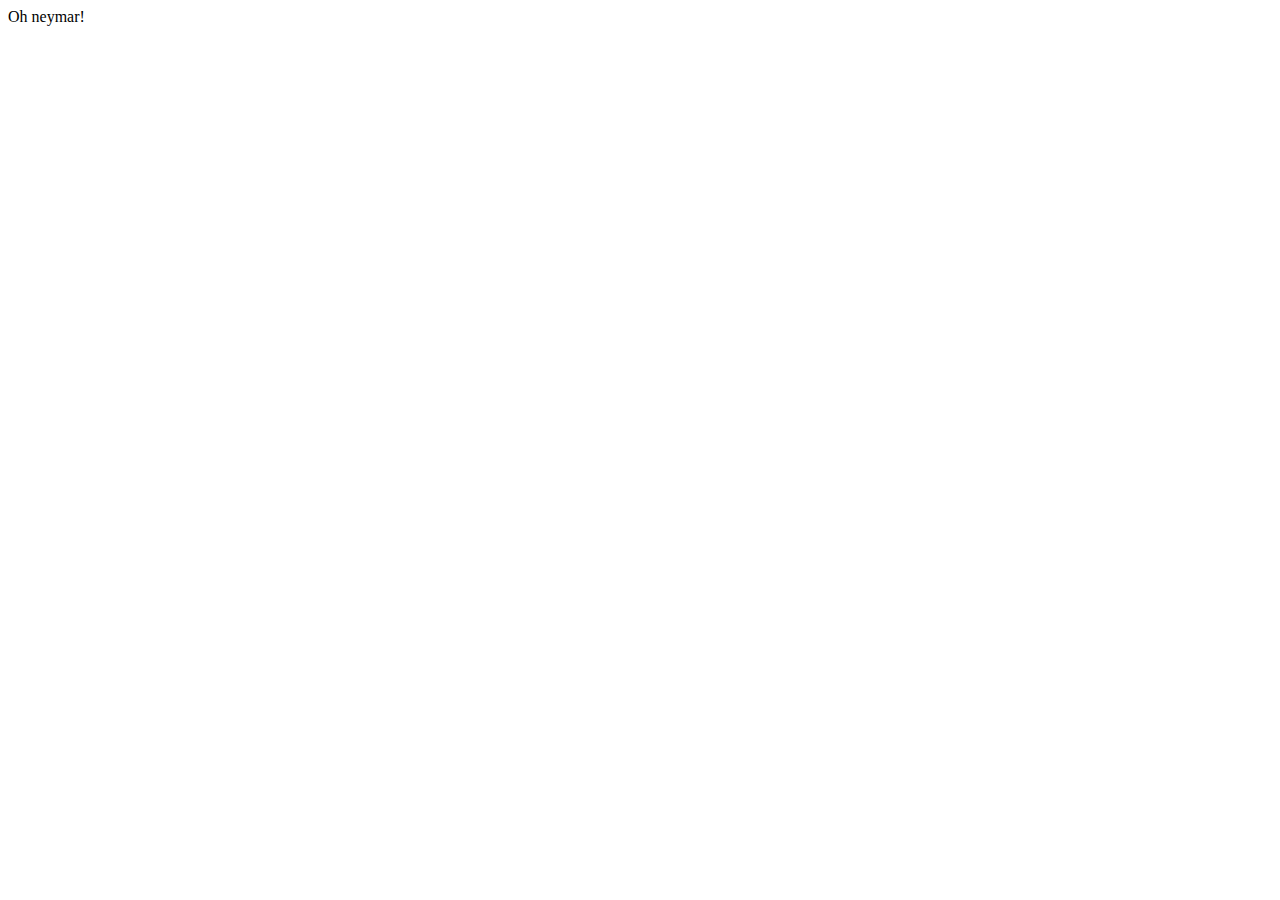
==== site/page1.html @ 8d1518c5 "add uma pasta" ====
<!DOCTYPE html>
<html lang="en">
<head>
    <meta charset="UTF-8">
    <meta http-equiv="X-UA-Compatible" content="IE=edge">
    <meta name="viewport" content="width=device-width, initial-scale=1.0">
    <title>Document</title>
</head>
<body>
    <header>
        Oh neymar!
    </header>
    
</body>
</html>
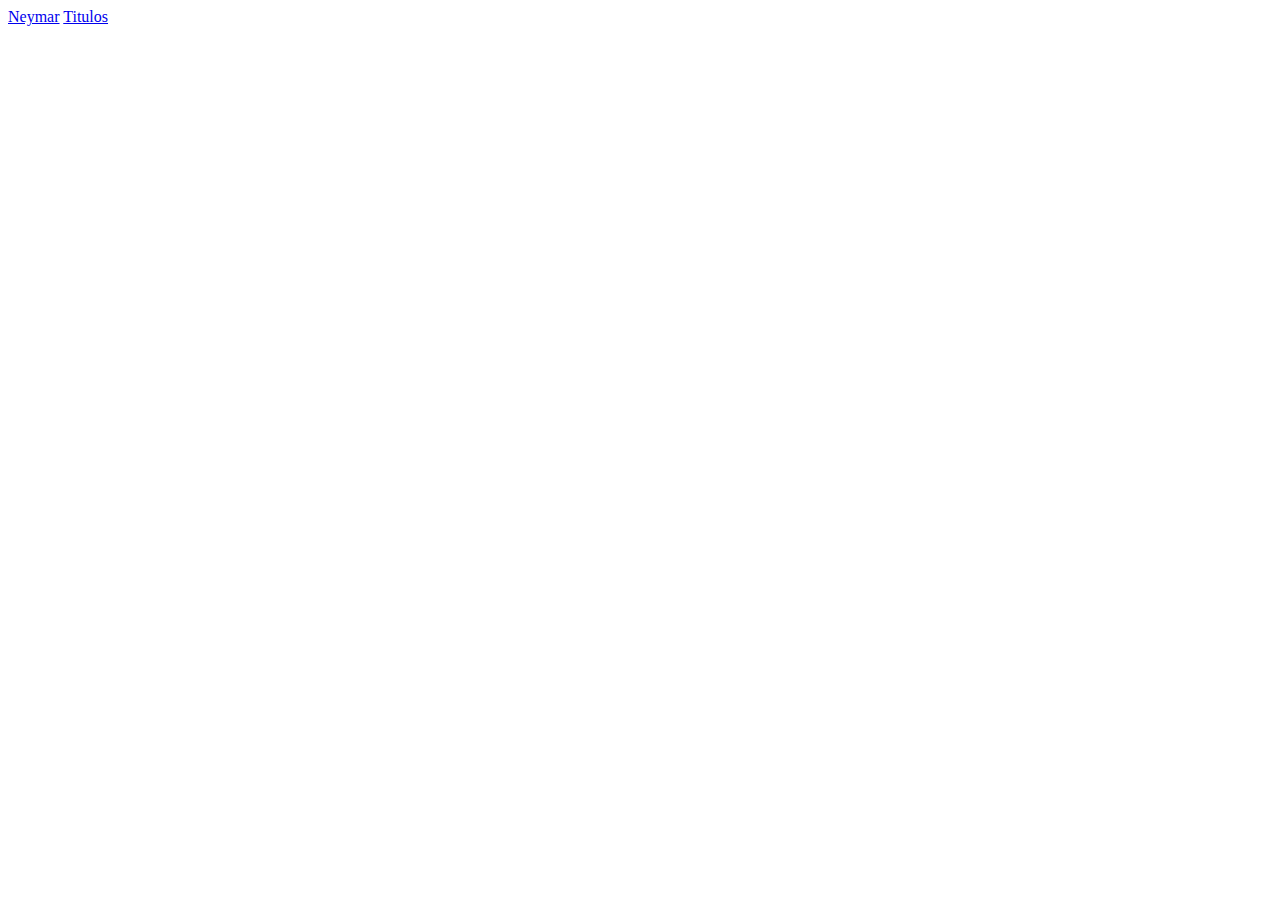
==== commit ebb9a42c: "fazendo os links entres as pages" ====
--- a/site/page1.html
+++ b/site/page1.html
@@ -1,14 +1,18 @@
 <!DOCTYPE html>
-<html lang="en">
+<html lang="pt-br">
 <head>
     <meta charset="UTF-8">
     <meta http-equiv="X-UA-Compatible" content="IE=edge">
     <meta name="viewport" content="width=device-width, initial-scale=1.0">
-    <title>Document</title>
+    <link rel="stylesheet" href="style.css">
+    <title>Main page</title>
 </head>
 <body>
     <header>
-        Oh neymar!
+        <nav>
+            <a href="page1.html">Neymar</a>
+            <a href="page2.html">Titulos</a>
+        </nav>
     </header>
     
 </body>
--- a/site/style.css
+++ b/site/style.css
@@ -0,0 +1,3 @@
+*{
+    
+}